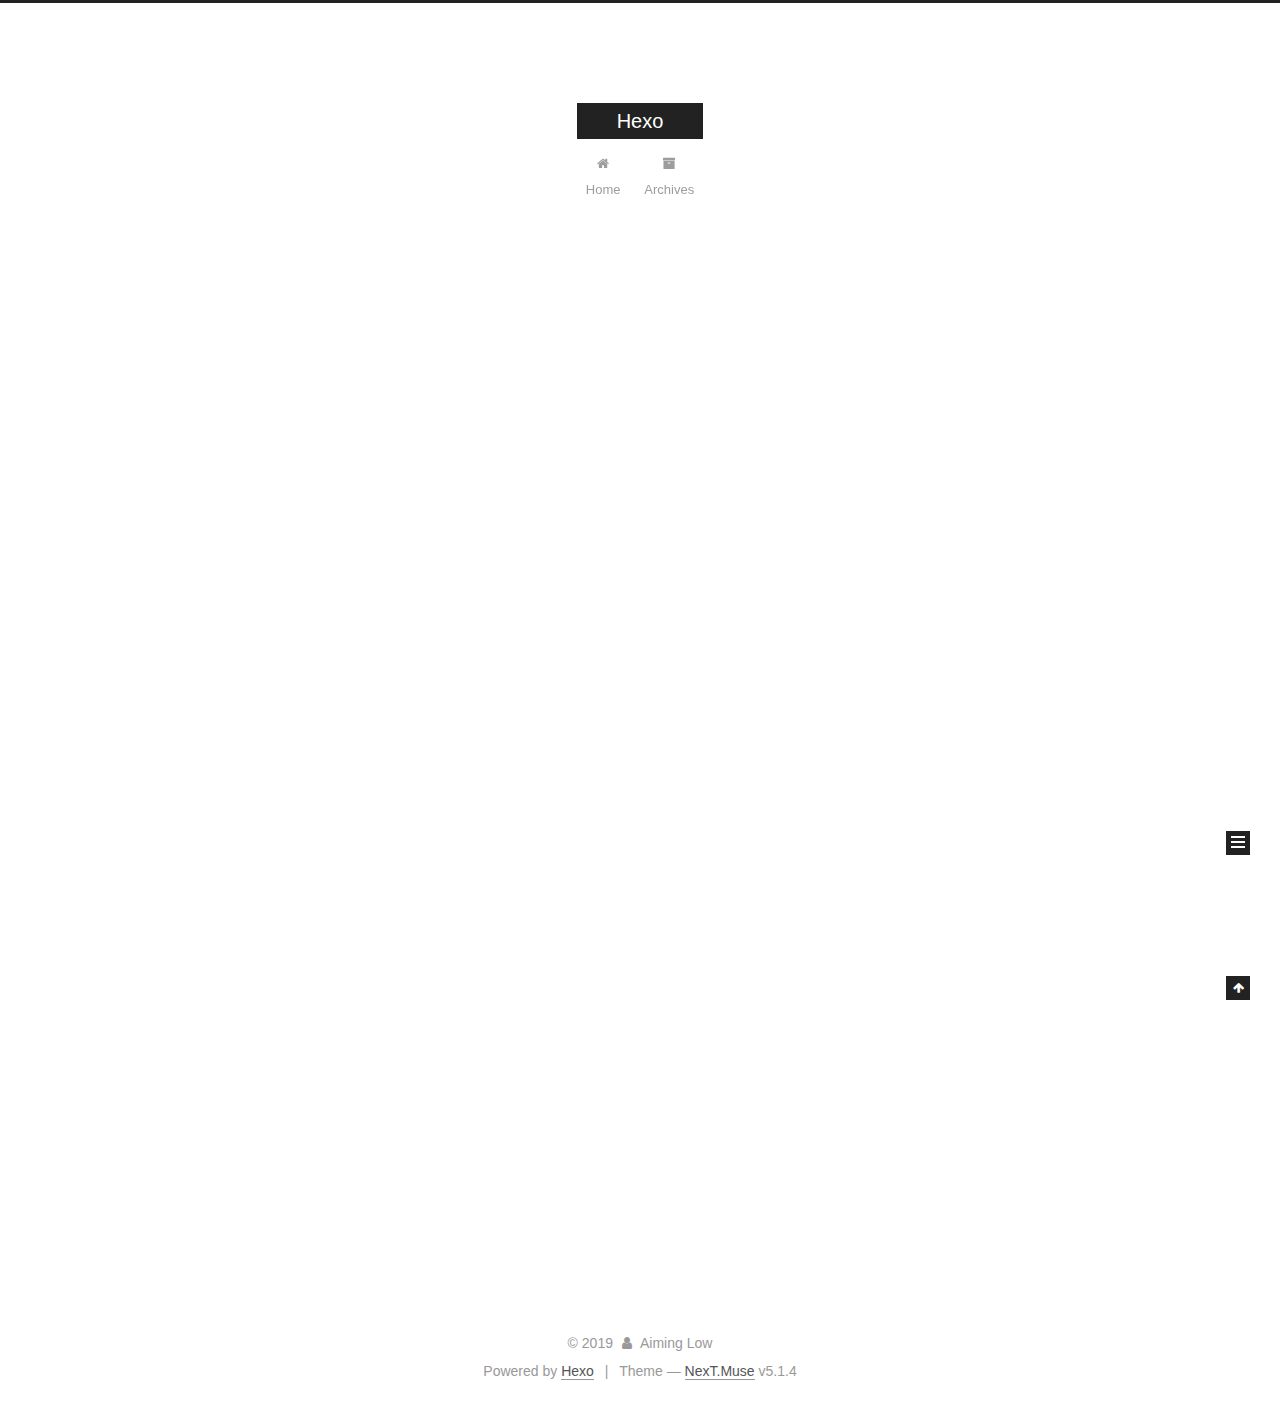
==== index.html @ c5f0e3ac "Site updated: 2019-03-07 23:03:16" ====
<!DOCTYPE html>



  


<html class="theme-next muse use-motion" lang>
<head><meta name="generator" content="Hexo 3.8.0">
  <meta charset="UTF-8">
<meta http-equiv="X-UA-Compatible" content="IE=edge">
<meta name="viewport" content="width=device-width, initial-scale=1, maximum-scale=1">
<meta name="theme-color" content="#222">









<meta http-equiv="Cache-Control" content="no-transform">
<meta http-equiv="Cache-Control" content="no-siteapp">
















  
  
  <link href="/lib/fancybox/source/jquery.fancybox.css?v=2.1.5" rel="stylesheet" type="text/css">







<link href="/lib/font-awesome/css/font-awesome.min.css?v=4.6.2" rel="stylesheet" type="text/css">

<link href="/css/main.css?v=5.1.4" rel="stylesheet" type="text/css">


  <link rel="apple-touch-icon" sizes="180x180" href="/images/apple-touch-icon-next.png?v=5.1.4">


  <link rel="icon" type="image/png" sizes="32x32" href="/images/favicon-32x32-next.png?v=5.1.4">


  <link rel="icon" type="image/png" sizes="16x16" href="/images/favicon-16x16-next.png?v=5.1.4">


  <link rel="mask-icon" href="/images/logo.svg?v=5.1.4" color="#222">





  <meta name="keywords" content="Hexo, NexT">










<meta property="og:type" content="website">
<meta property="og:title" content="Hexo">
<meta property="og:url" content="http://yoursite.com/index.html">
<meta property="og:site_name" content="Hexo">
<meta property="og:locale" content="default">
<meta name="twitter:card" content="summary">
<meta name="twitter:title" content="Hexo">



<script type="text/javascript" id="hexo.configurations">
  var NexT = window.NexT || {};
  var CONFIG = {
    root: '/',
    scheme: 'Muse',
    version: '5.1.4',
    sidebar: {"position":"left","display":"post","offset":12,"b2t":false,"scrollpercent":false,"onmobile":false},
    fancybox: true,
    tabs: true,
    motion: {"enable":true,"async":false,"transition":{"post_block":"fadeIn","post_header":"slideDownIn","post_body":"slideDownIn","coll_header":"slideLeftIn","sidebar":"slideUpIn"}},
    duoshuo: {
      userId: '0',
      author: 'Author'
    },
    algolia: {
      applicationID: '',
      apiKey: '',
      indexName: '',
      hits: {"per_page":10},
      labels: {"input_placeholder":"Search for Posts","hits_empty":"We didn't find any results for the search: ${query}","hits_stats":"${hits} results found in ${time} ms"}
    }
  };
</script>



  <link rel="canonical" href="http://yoursite.com/">





  <title>Hexo</title>
  








</head>

<body itemscope itemtype="http://schema.org/WebPage" lang="default">

  
  
    
  

  <div class="container sidebar-position-left 
  page-home">
    <div class="headband"></div>

    <header id="header" class="header" itemscope itemtype="http://schema.org/WPHeader">
      <div class="header-inner"><div class="site-brand-wrapper">
  <div class="site-meta ">
    

    <div class="custom-logo-site-title">
      <a href="/" class="brand" rel="start">
        <span class="logo-line-before"><i></i></span>
        <span class="site-title">Hexo</span>
        <span class="logo-line-after"><i></i></span>
      </a>
    </div>
      
        <p class="site-subtitle"></p>
      
  </div>

  <div class="site-nav-toggle">
    <button>
      <span class="btn-bar"></span>
      <span class="btn-bar"></span>
      <span class="btn-bar"></span>
    </button>
  </div>
</div>

<nav class="site-nav">
  

  
    <ul id="menu" class="menu">
      
        
        <li class="menu-item menu-item-home">
          <a href="/" rel="section">
            
              <i class="menu-item-icon fa fa-fw fa-home"></i> <br>
            
            Home
          </a>
        </li>
      
        
        <li class="menu-item menu-item-archives">
          <a href="/archives/" rel="section">
            
              <i class="menu-item-icon fa fa-fw fa-archive"></i> <br>
            
            Archives
          </a>
        </li>
      

      
    </ul>
  

  
</nav>



 </div>
    </header>

    <main id="main" class="main">
      <div class="main-inner">
        <div class="content-wrap">
          <div id="content" class="content">
            
  <section id="posts" class="posts-expand">
    
      

  

  
  
  

  <article class="post post-type-normal" itemscope itemtype="http://schema.org/Article">
  
  
  
  <div class="post-block">
    <link itemprop="mainEntityOfPage" href="http://yoursite.com/2019/03/07/hello-world/">

    <span hidden itemprop="author" itemscope itemtype="http://schema.org/Person">
      <meta itemprop="name" content="Aiming Low">
      <meta itemprop="description" content>
      <meta itemprop="image" content="/images/avatar.gif">
    </span>

    <span hidden itemprop="publisher" itemscope itemtype="http://schema.org/Organization">
      <meta itemprop="name" content="Hexo">
    </span>

    
      <header class="post-header">

        
        
          <h1 class="post-title" itemprop="name headline">
                
                <a class="post-title-link" href="/2019/03/07/hello-world/" itemprop="url">Hello World</a></h1>
        

        <div class="post-meta">
          <span class="post-time">
            
              <span class="post-meta-item-icon">
                <i class="fa fa-calendar-o"></i>
              </span>
              
                <span class="post-meta-item-text">Posted on</span>
              
              <time title="Post created" itemprop="dateCreated datePublished" datetime="2019-03-07T22:38:03+08:00">
                2019-03-07
              </time>
            

            

            
          </span>

          

          
            
          

          
          

          

          

          

        </div>
      </header>
    

    
    
    
    <div class="post-body" itemprop="articleBody">

      
      

      
        
          
            <p>Welcome to <a href="https://hexo.io/" target="_blank" rel="noopener">Hexo</a>! This is your very first post. Check <a href="https://hexo.io/docs/" target="_blank" rel="noopener">documentation</a> for more info. If you get any problems when using Hexo, you can find the answer in <a href="https://hexo.io/docs/troubleshooting.html" target="_blank" rel="noopener">troubleshooting</a> or you can ask me on <a href="https://github.com/hexojs/hexo/issues" target="_blank" rel="noopener">GitHub</a>.</p>
<h2 id="Quick-Start"><a href="#Quick-Start" class="headerlink" title="Quick Start"></a>Quick Start</h2><h3 id="Create-a-new-post"><a href="#Create-a-new-post" class="headerlink" title="Create a new post"></a>Create a new post</h3><figure class="highlight bash"><table><tr><td class="gutter"><pre><span class="line">1</span><br></pre></td><td class="code"><pre><span class="line">$ hexo new <span class="string">"My New Post"</span></span><br></pre></td></tr></table></figure>
<p>More info: <a href="https://hexo.io/docs/writing.html" target="_blank" rel="noopener">Writing</a></p>
<h3 id="Run-server"><a href="#Run-server" class="headerlink" title="Run server"></a>Run server</h3><figure class="highlight bash"><table><tr><td class="gutter"><pre><span class="line">1</span><br></pre></td><td class="code"><pre><span class="line">$ hexo server</span><br></pre></td></tr></table></figure>
<p>More info: <a href="https://hexo.io/docs/server.html" target="_blank" rel="noopener">Server</a></p>
<h3 id="Generate-static-files"><a href="#Generate-static-files" class="headerlink" title="Generate static files"></a>Generate static files</h3><figure class="highlight bash"><table><tr><td class="gutter"><pre><span class="line">1</span><br></pre></td><td class="code"><pre><span class="line">$ hexo generate</span><br></pre></td></tr></table></figure>
<p>More info: <a href="https://hexo.io/docs/generating.html" target="_blank" rel="noopener">Generating</a></p>
<h3 id="Deploy-to-remote-sites"><a href="#Deploy-to-remote-sites" class="headerlink" title="Deploy to remote sites"></a>Deploy to remote sites</h3><figure class="highlight bash"><table><tr><td class="gutter"><pre><span class="line">1</span><br></pre></td><td class="code"><pre><span class="line">$ hexo deploy</span><br></pre></td></tr></table></figure>
<p>More info: <a href="https://hexo.io/docs/deployment.html" target="_blank" rel="noopener">Deployment</a></p>

          
        
      
    </div>
    
    
    

    

    

    

    <footer class="post-footer">
      

      

      

      
      
        <div class="post-eof"></div>
      
    </footer>
  </div>
  
  
  
  </article>


    
  </section>

  


          </div>
          


          

        </div>
        
          
  
  <div class="sidebar-toggle">
    <div class="sidebar-toggle-line-wrap">
      <span class="sidebar-toggle-line sidebar-toggle-line-first"></span>
      <span class="sidebar-toggle-line sidebar-toggle-line-middle"></span>
      <span class="sidebar-toggle-line sidebar-toggle-line-last"></span>
    </div>
  </div>

  <aside id="sidebar" class="sidebar">
    
    <div class="sidebar-inner">

      

      

      <section class="site-overview-wrap sidebar-panel sidebar-panel-active">
        <div class="site-overview">
          <div class="site-author motion-element" itemprop="author" itemscope itemtype="http://schema.org/Person">
            
              <p class="site-author-name" itemprop="name">Aiming Low</p>
              <p class="site-description motion-element" itemprop="description"></p>
          </div>

          <nav class="site-state motion-element">

            
              <div class="site-state-item site-state-posts">
              
                <a href="/archives/">
              
                  <span class="site-state-item-count">1</span>
                  <span class="site-state-item-name">posts</span>
                </a>
              </div>
            

            

            

          </nav>

          

          

          
          

          
          

          

        </div>
      </section>

      

      

    </div>
  </aside>


        
      </div>
    </main>

    <footer id="footer" class="footer">
      <div class="footer-inner">
        <div class="copyright">&copy; <span itemprop="copyrightYear">2019</span>
  <span class="with-love">
    <i class="fa fa-user"></i>
  </span>
  <span class="author" itemprop="copyrightHolder">Aiming Low</span>

  
</div>


  <div class="powered-by">Powered by <a class="theme-link" target="_blank" href="https://hexo.io">Hexo</a></div>



  <span class="post-meta-divider">|</span>



  <div class="theme-info">Theme &mdash; <a class="theme-link" target="_blank" href="https://github.com/iissnan/hexo-theme-next">NexT.Muse</a> v5.1.4</div>




        







        
      </div>
    </footer>

    
      <div class="back-to-top">
        <i class="fa fa-arrow-up"></i>
        
      </div>
    

    

  </div>

  

<script type="text/javascript">
  if (Object.prototype.toString.call(window.Promise) !== '[object Function]') {
    window.Promise = null;
  }
</script>









  












  
  
    <script type="text/javascript" src="/lib/jquery/index.js?v=2.1.3"></script>
  

  
  
    <script type="text/javascript" src="/lib/fastclick/lib/fastclick.min.js?v=1.0.6"></script>
  

  
  
    <script type="text/javascript" src="/lib/jquery_lazyload/jquery.lazyload.js?v=1.9.7"></script>
  

  
  
    <script type="text/javascript" src="/lib/velocity/velocity.min.js?v=1.2.1"></script>
  

  
  
    <script type="text/javascript" src="/lib/velocity/velocity.ui.min.js?v=1.2.1"></script>
  

  
  
    <script type="text/javascript" src="/lib/fancybox/source/jquery.fancybox.pack.js?v=2.1.5"></script>
  


  


  <script type="text/javascript" src="/js/src/utils.js?v=5.1.4"></script>

  <script type="text/javascript" src="/js/src/motion.js?v=5.1.4"></script>



  
  

  

  


  <script type="text/javascript" src="/js/src/bootstrap.js?v=5.1.4"></script>



  


  




	





  





  












  





  

  

  

  
  

  

  

  

</body>
</html>
---- css/main.css ----
/* normalize.css v3.0.2 | MIT License | git.io/normalize */
html {
  font-family: sans-serif; /* 1 */
  -ms-text-size-adjust: 100%; /* 2 */
  -webkit-text-size-adjust: 100%; /* 2 */
}
body {
  margin: 0;
}
article,
aside,
details,
figcaption,
figure,
footer,
header,
hgroup,
main,
menu,
nav,
section,
summary {
  display: block;
}
audio,
canvas,
progress,
video {
  display: inline-block; /* 1 */
  vertical-align: baseline; /* 2 */
}
audio:not([controls]) {
  display: none;
  height: 0;
}
[hidden],
template {
  display: none;
}
a {
  background-color: transparent;
}
a:active,
a:hover {
  outline: 0;
}
abbr[title] {
  border-bottom: 1px dotted;
}
b,
strong {
  font-weight: bold;
}
dfn {
  font-style: italic;
}
h1 {
  font-size: 2em;
  margin: 0.67em 0;
}
mark {
  background: #ff0;
  color: #000;
}
small {
  font-size: 80%;
}
sub,
sup {
  font-size: 75%;
  line-height: 0;
  position: relative;
  vertical-align: baseline;
}
sup {
  top: -0.5em;
}
sub {
  bottom: -0.25em;
}
img {
  border: 0;
}
svg:not(:root) {
  overflow: hidden;
}
figure {
  margin: 1em 40px;
}
hr {
  -moz-box-sizing: content-box;
  box-sizing: content-box;
  height: 0;
}
pre {
  overflow: auto;
}
code,
kbd,
pre,
samp {
  font-family: monospace, monospace;
  font-size: 1em;
}
button,
input,
optgroup,
select,
textarea {
  color: inherit; /* 1 */
  font: inherit; /* 2 */
  margin: 0; /* 3 */
}
button {
  overflow: visible;
}
button,
select {
  text-transform: none;
}
button,
html input[type="button"],
input[type="reset"],
input[type="submit"] {
  -webkit-appearance: button; /* 2 */
  cursor: pointer; /* 3 */
}
button[disabled],
html input[disabled] {
  cursor: default;
}
button::-moz-focus-inner,
input::-moz-focus-inner {
  border: 0;
  padding: 0;
}
input {
  line-height: normal;
}
input[type="checkbox"],
input[type="radio"] {
  box-sizing: border-box; /* 1 */
  padding: 0; /* 2 */
}
input[type="number"]::-webkit-inner-spin-button,
input[type="number"]::-webkit-outer-spin-button {
  height: auto;
}
input[type="search"] {
  -webkit-appearance: textfield; /* 1 */
  -moz-box-sizing: content-box;
  -webkit-box-sizing: content-box; /* 2 */
  box-sizing: content-box;
}
input[type="search"]::-webkit-search-cancel-button,
input[type="search"]::-webkit-search-decoration {
  -webkit-appearance: none;
}
fieldset {
  border: 1px solid #c0c0c0;
  margin: 0 2px;
  padding: 0.35em 0.625em 0.75em;
}
legend {
  border: 0; /* 1 */
  padding: 0; /* 2 */
}
textarea {
  overflow: auto;
}
optgroup {
  font-weight: bold;
}
table {
  border-collapse: collapse;
  border-spacing: 0;
}
td,
th {
  padding: 0;
}
::selection {
  background: #262a30;
  color: #fff;
}
body {
  position: relative;
  font-family: 'Lato', "PingFang SC", "Microsoft YaHei", sans-serif;
  font-size: 14px;
  line-height: 2;
  color: #555;
  background: #fff;
}
@media (max-width: 767px) {
  body {
    padding-right: 0 !important;
  }
}
@media (min-width: 768px) and (max-width: 991px) {
  body {
    padding-right: 0 !important;
  }
}
@media (min-width: 1600px) {
  body {
    font-size: 16px;
  }
}
h1,
h2,
h3,
h4,
h5,
h6 {
  margin: 0;
  padding: 0;
  font-weight: bold;
  line-height: 1.5;
  font-family: 'Lato', "PingFang SC", "Microsoft YaHei", sans-serif;
}
h2,
h3,
h4,
h5,
h6 {
  margin: 20px 0 15px;
}
h1 {
  font-size: 22px;
}
@media (max-width: 767px) {
  h1 {
    font-size: 18px;
  }
}
h2 {
  font-size: 20px;
}
@media (max-width: 767px) {
  h2 {
    font-size: 16px;
  }
}
h3 {
  font-size: 18px;
}
@media (max-width: 767px) {
  h3 {
    font-size: 14px;
  }
}
h4 {
  font-size: 16px;
}
@media (max-width: 767px) {
  h4 {
    font-size: 12px;
  }
}
h5 {
  font-size: 14px;
}
@media (max-width: 767px) {
  h5 {
    font-size: 10px;
  }
}
h6 {
  font-size: 12px;
}
@media (max-width: 767px) {
  h6 {
    font-size: 8px;
  }
}
p {
  margin: 0 0 20px 0;
}
a {
  color: #555;
  text-decoration: none;
  outline: none;
  border-bottom: 1px solid #999;
  word-wrap: break-word;
}
a:hover {
  color: #222;
  border-bottom-color: #222;
}
blockquote {
  margin: 0;
  padding: 0;
}
img {
  display: block;
  margin: auto;
  max-width: 100%;
  height: auto;
}
hr {
  margin: 40px 0;
  height: 3px;
  border: none;
  background-color: #ddd;
  background-image: repeating-linear-gradient(-45deg, #fff, #fff 4px, transparent 4px, transparent 8px);
}
blockquote {
  padding: 0 15px;
  color: #666;
  border-left: 4px solid #ddd;
}
blockquote cite::before {
  content: "-";
  padding: 0 5px;
}
dt {
  font-weight: 700;
}
dd {
  margin: 0;
  padding: 0;
}
kbd {
  border: 1px solid #ccc;
  border-radius: 0.2em;
  box-shadow: 0.1em 0.1em 0.2em rgba(0,0,0,0.1);
  background-color: #f9f9f9;
  font-family: inherit;
  background-image: -webkit-linear-gradient(top, #eee, #fff, #eee);
  padding: 0.1em 0.3em;
  white-space: nowrap;
}
.text-left {
  text-align: left;
}
.text-center {
  text-align: center;
}
.text-right {
  text-align: right;
}
.text-justify {
  text-align: justify;
}
.text-nowrap {
  white-space: nowrap;
}
.text-lowercase {
  text-transform: lowercase;
}
.text-uppercase {
  text-transform: uppercase;
}
.text-capitalize {
  text-transform: capitalize;
}
.center-block {
  display: block;
  margin-left: auto;
  margin-right: auto;
}
.clearfix:before,
.clearfix:after {
  content: " ";
  display: table;
}
.clearfix:after {
  clear: both;
}
.pullquote {
  width: 45%;
}
.pullquote.left {
  float: left;
  margin-left: 5px;
  margin-right: 10px;
}
.pullquote.right {
  float: right;
  margin-left: 10px;
  margin-right: 5px;
}
.affix.affix.affix {
  position: fixed;
}
.translation {
  margin-top: -20px;
  font-size: 14px;
  color: #999;
}
.scrollbar-measure {
  width: 100px;
  height: 100px;
  overflow: scroll;
  position: absolute;
  top: -9999px;
}
.use-motion .motion-element {
  opacity: 0;
}
table {
  margin: 20px 0;
  width: 100%;
  border-collapse: collapse;
  border-spacing: 0;
  border: 1px solid #ddd;
  font-size: 14px;
  table-layout: fixed;
  word-wrap: break-all;
}
table>tbody>tr:nth-of-type(odd) {
  background-color: #f9f9f9;
}
table>tbody>tr:hover {
  background-color: #f5f5f5;
}
caption,
th,
td {
  padding: 8px;
  text-align: left;
  vertical-align: middle;
  font-weight: normal;
}
th,
td {
  border-bottom: 3px solid #ddd;
  border-right: 1px solid #eee;
}
th {
  padding-bottom: 10px;
  font-weight: 700;
}
td {
  border-bottom-width: 1px;
}
html,
body {
  height: 100%;
}
.container {
  position: relative;
  min-height: 100%;
}
.header-inner {
  margin: 0 auto;
  padding: 100px 0 70px;
  width: 700px;
}
@media (min-width: 1600px) {
  .container .header-inner {
    width: 900px;
  }
}
.main {
  padding-bottom: 150px;
}
.main-inner {
  margin: 0 auto;
  width: 700px;
}
@media (min-width: 1600px) {
  .container .main-inner {
    width: 900px;
  }
}
.footer {
  position: absolute;
  left: 0;
  bottom: 0;
  width: 100%;
  min-height: 50px;
}
.footer-inner {
  box-sizing: border-box;
  margin: 20px auto;
  width: 700px;
}
@media (min-width: 1600px) {
  .container .footer-inner {
    width: 900px;
  }
}
pre,
.highlight {
  overflow: auto;
  margin: 20px 0;
  padding: 0;
  font-size: 13px;
  color: #4d4d4c;
  background: #f7f7f7;
  line-height: 1.6;
}
pre,
code {
  font-family: consolas, Menlo, "PingFang SC", "Microsoft YaHei", monospace;
}
code {
  padding: 2px 4px;
  word-wrap: break-word;
  color: #555;
  background: #eee;
  border-radius: 3px;
  font-size: 13px;
}
pre {
  padding: 10px;
}
pre code {
  padding: 0;
  color: #4d4d4c;
  background: none;
  text-shadow: none;
}
.highlight {
  border-radius: 1px;
}
.highlight pre {
  border: none;
  margin: 0;
  padding: 10px 0;
}
.highlight table {
  margin: 0;
  width: auto;
  border: none;
}
.highlight td {
  border: none;
  padding: 0;
}
.highlight figcaption {
  font-size: 1em;
  color: #4d4d4c;
  line-height: 1em;
  margin-bottom: 1em;
}
.highlight figcaption:before,
.highlight figcaption:after {
  content: " ";
  display: table;
}
.highlight figcaption:after {
  clear: both;
}
.highlight figcaption a {
  float: right;
  color: #4d4d4c;
}
.highlight figcaption a:hover {
  border-bottom-color: #4d4d4c;
}
.highlight .gutter pre {
  padding-left: 10px;
  padding-right: 10px;
  color: #869194;
  text-align: right;
  background-color: #eff2f3;
}
.highlight .code pre {
  width: 100%;
  padding-left: 10px;
  padding-right: 10px;
  background-color: #f7f7f7;
}
.highlight .line {
  height: 20px;
}
.gutter {
  -webkit-user-select: none;
  -moz-user-select: none;
  -ms-user-select: none;
  user-select: none;
}
.gist table {
  width: auto;
}
.gist table td {
  border: none;
}
pre .deletion {
  background: #fdd;
}
pre .addition {
  background: #dfd;
}
pre .meta {
  color: #8959a8;
}
pre .comment {
  color: #8e908c;
}
pre .variable,
pre .attribute,
pre .tag,
pre .regexp,
pre .ruby .constant,
pre .xml .tag .title,
pre .xml .pi,
pre .xml .doctype,
pre .html .doctype,
pre .css .id,
pre .css .class,
pre .css .pseudo {
  color: #c82829;
}
pre .number,
pre .preprocessor,
pre .built_in,
pre .literal,
pre .params,
pre .constant,
pre .command {
  color: #f5871f;
}
pre .ruby .class .title,
pre .css .rules .attribute,
pre .string,
pre .value,
pre .inheritance,
pre .header,
pre .ruby .symbol,
pre .xml .cdata,
pre .special,
pre .number,
pre .formula {
  color: #718c00;
}
pre .title,
pre .css .hexcolor {
  color: #3e999f;
}
pre .function,
pre .python .decorator,
pre .python .title,
pre .ruby .function .title,
pre .ruby .title .keyword,
pre .perl .sub,
pre .javascript .title,
pre .coffeescript .title {
  color: #4271ae;
}
pre .keyword,
pre .javascript .function {
  color: #8959a8;
}
.full-image.full-image.full-image.full-image {
  border: none;
  max-width: 100%;
  width: auto;
  margin: 20px auto 25px;
}
@media (min-width: 992px) {
  .full-image.full-image.full-image.full-image {
    max-width: none;
    width: 110%;
    margin: 25px -5%;
  }
}
.blockquote-center,
.page-home .post-type-quote blockquote,
.page-post-detail .post-type-quote blockquote {
  position: relative;
  margin: 40px 0;
  padding: 0;
  border-left: none;
  text-align: center;
}
.blockquote-center::before,
.page-home .post-type-quote blockquote::before,
.page-post-detail .post-type-quote blockquote::before,
.blockquote-center::after,
.page-home .post-type-quote blockquote::after,
.page-post-detail .post-type-quote blockquote::after {
  position: absolute;
  content: ' ';
  display: block;
  width: 100%;
  height: 24px;
  opacity: 0.2;
  background-repeat: no-repeat;
  background-position: 0 -6px;
  background-size: 22px 22px;
}
.blockquote-center::before,
.page-home .post-type-quote blockquote::before,
.page-post-detail .post-type-quote blockquote::before {
  top: -20px;
  background-image: url("../images/quote-l.svg");
  border-top: 1px solid #ccc;
}
.blockquote-center::after,
.page-home .post-type-quote blockquote::after,
.page-post-detail .post-type-quote blockquote::after {
  bottom: -20px;
  background-image: url("../images/quote-r.svg");
  border-bottom: 1px solid #ccc;
  background-position: 100% 8px;
}
.blockquote-center p,
.page-home .post-type-quote blockquote p,
.page-post-detail .post-type-quote blockquote p,
.blockquote-center div,
.page-home .post-type-quote blockquote div,
.page-post-detail .post-type-quote blockquote div {
  text-align: center;
}
.post .post-body .group-picture img {
  box-sizing: border-box;
  padding: 0 3px;
  border: none;
}
.post .group-picture-row {
  overflow: hidden;
  margin-top: 6px;
}
.post .group-picture-row:first-child {
  margin-top: 0;
}
.post .group-picture-column {
  float: left;
}
.page-post-detail .post-body .group-picture-column {
  float: none;
  margin-top: 10px;
  width: auto !important;
}
.page-post-detail .post-body .group-picture-column img {
  margin: 0 auto;
}
.page-archive .group-picture-container {
  overflow: hidden;
}
.page-archive .group-picture-row {
  float: left;
}
.page-archive .group-picture-row:first-child {
  margin-top: 6px;
}
.page-archive .group-picture-column {
  max-width: 150px;
  max-height: 150px;
}
.post-body .note {
  position: relative;
  padding: 15px;
  margin-bottom: 20px;
  border: 1px solid #eee;
  border-left-width: 5px;
  border-radius: 3px;
}
.post-body .note h2,
.post-body .note h3,
.post-body .note h4,
.post-body .note h5,
.post-body .note h6 {
  margin-top: 0;
  margin-bottom: 0;
  border-bottom: initial;
  padding-top: 0 !important;
}
.post-body .note p:first-child,
.post-body .note ul:first-child,
.post-body .note ol:first-child,
.post-body .note table:first-child,
.post-body .note pre:first-child,
.post-body .note blockquote:first-child {
  margin-top: 0;
}
.post-body .note p:last-child,
.post-body .note ul:last-child,
.post-body .note ol:last-child,
.post-body .note table:last-child,
.post-body .note pre:last-child,
.post-body .note blockquote:last-child {
  margin-bottom: 0;
}
.post-body .note.default {
  border-left-color: #777;
}
.post-body .note.default h2,
.post-body .note.default h3,
.post-body .note.default h4,
.post-body .note.default h5,
.post-body .note.default h6 {
  color: #777;
}
.post-body .note.primary {
  border-left-color: #6f42c1;
}
.post-body .note.primary h2,
.post-body .note.primary h3,
.post-body .note.primary h4,
.post-body .note.primary h5,
.post-body .note.primary h6 {
  color: #6f42c1;
}
.post-body .note.info {
  border-left-color: #428bca;
}
.post-body .note.info h2,
.post-body .note.info h3,
.post-body .note.info h4,
.post-body .note.info h5,
.post-body .note.info h6 {
  color: #428bca;
}
.post-body .note.success {
  border-left-color: #5cb85c;
}
.post-body .note.success h2,
.post-body .note.success h3,
.post-body .note.success h4,
.post-body .note.success h5,
.post-body .note.success h6 {
  color: #5cb85c;
}
.post-body .note.warning {
  border-left-color: #f0ad4e;
}
.post-body .note.warning h2,
.post-body .note.warning h3,
.post-body .note.warning h4,
.post-body .note.warning h5,
.post-body .note.warning h6 {
  color: #f0ad4e;
}
.post-body .note.danger {
  border-left-color: #d9534f;
}
.post-body .note.danger h2,
.post-body .note.danger h3,
.post-body .note.danger h4,
.post-body .note.danger h5,
.post-body .note.danger h6 {
  color: #d9534f;
}
.post-body .label {
  display: inline;
  padding: 0 2px;
  white-space: nowrap;
}
.post-body .label.default {
  background-color: #f0f0f0;
}
.post-body .label.primary {
  background-color: #efe6f7;
}
.post-body .label.info {
  background-color: #e5f2f8;
}
.post-body .label.success {
  background-color: #e7f4e9;
}
.post-body .label.warning {
  background-color: #fcf6e1;
}
.post-body .label.danger {
  background-color: #fae8eb;
}
.post-body .tabs {
  position: relative;
  display: block;
  margin-bottom: 20px;
  padding-top: 10px;
}
.post-body .tabs ul.nav-tabs {
  margin: 0;
  padding: 0;
  display: flex;
  margin-bottom: -1px;
}
@media (max-width: 413px) {
  .post-body .tabs ul.nav-tabs {
    display: block;
    margin-bottom: 5px;
  }
}
.post-body .tabs ul.nav-tabs li.tab {
  list-style-type: none !important;
  margin: 0 0.25em 0 0;
  border-top: 3px solid transparent;
  border-left: 1px solid transparent;
  border-right: 1px solid transparent;
}
@media (max-width: 413px) {
  .post-body .tabs ul.nav-tabs li.tab {
    margin: initial;
    border-top: 1px solid transparent;
    border-left: 3px solid transparent;
    border-right: 1px solid transparent;
    border-bottom: 1px solid transparent;
  }
}
.post-body .tabs ul.nav-tabs li.tab a {
  outline: 0;
  border-bottom: initial;
  display: block;
  line-height: 1.8em;
  padding: 0.25em 0.75em;
  transition-duration: 0.2s;
  transition-timing-function: ease-out;
  transition-delay: 0s;
}
.post-body .tabs ul.nav-tabs li.tab a i {
  width: 1.285714285714286em;
}
.post-body .tabs ul.nav-tabs li.tab.active {
  border-top: 3px solid #fc6423;
  border-left: 1px solid #ddd;
  border-right: 1px solid #ddd;
  background-color: #fff;
}
@media (max-width: 413px) {
  .post-body .tabs ul.nav-tabs li.tab.active {
    border-top: 1px solid #ddd;
    border-left: 3px solid #fc6423;
    border-right: 1px solid #ddd;
    border-bottom: 1px solid #ddd;
  }
}
.post-body .tabs ul.nav-tabs li.tab.active a {
  cursor: default;
  color: #555;
}
.post-body .tabs .tab-content {
  background-color: #fff;
}
.post-body .tabs .tab-content .tab-pane {
  border: 1px solid #ddd;
  padding: 20px 20px 0 20px;
}
.post-body .tabs .tab-content .tab-pane:not(.active) {
  display: none !important;
}
.post-body .tabs .tab-content .tab-pane.active {
  display: block !important;
}
.btn {
  display: inline-block;
  padding: 0 20px;
  font-size: 14px;
  color: #fff;
  background: #222;
  border: 2px solid #222;
  text-decoration: none;
  border-radius: 0;
  transition-property: background-color;
  transition-duration: 0.2s;
  transition-timing-function: ease-in-out;
  transition-delay: 0s;
  line-height: 2;
}
.btn:hover {
  border-color: #222;
  color: #222;
  background: #fff;
}
.btn +.btn {
  margin: 0 0 8px 8px;
}
.btn .fa-fw {
  width: 1.285714285714286em;
  text-align: left;
}
.btn-bar {
  display: block;
  width: 22px;
  height: 2px;
  background: #555;
  border-radius: 1px;
}
.btn-bar+.btn-bar {
  margin-top: 4px;
}
.pagination {
  margin: 120px 0 40px;
  text-align: center;
  border-top: 1px solid #eee;
}
.page-number-basic,
.pagination .prev,
.pagination .next,
.pagination .page-number,
.pagination .space {
  display: inline-block;
  position: relative;
  top: -1px;
  margin: 0 10px;
  padding: 0 11px;
}
@media (max-width: 767px) {
  .page-number-basic,
  .pagination .prev,
  .pagination .next,
  .pagination .page-number,
  .pagination .space {
    margin: 0 5px;
  }
}
.pagination .prev,
.pagination .next,
.pagination .page-number {
  border-bottom: 0;
  border-top: 1px solid #eee;
  transition-property: border-color;
  transition-duration: 0.2s;
  transition-timing-function: ease-in-out;
  transition-delay: 0s;
}
.pagination .prev:hover,
.pagination .next:hover,
.pagination .page-number:hover {
  border-top-color: #222;
}
.pagination .space {
  padding: 0;
  margin: 0;
}
.pagination .prev {
  margin-left: 0;
}
.pagination .next {
  margin-right: 0;
}
.pagination .page-number.current {
  color: #fff;
  background: #ccc;
  border-top-color: #ccc;
}
@media (max-width: 767px) {
  .pagination {
    border-top: none;
  }
  .pagination .prev,
  .pagination .next,
  .pagination .page-number {
    margin-bottom: 10px;
    border-top: 0;
    border-bottom: 1px solid #eee;
    padding: 0 10px;
  }
  .pagination .prev:hover,
  .pagination .next:hover,
  .pagination .page-number:hover {
    border-bottom-color: #222;
  }
}
.comments {
  margin: 60px 20px 0;
}
.tag-cloud {
  text-align: center;
}
.tag-cloud a {
  display: inline-block;
  margin: 10px;
}
.back-to-top {
  box-sizing: border-box;
  position: fixed;
  bottom: -100px;
  right: 30px;
  z-index: 1050;
  padding: 0 6px;
  width: 24px;
  background: #222;
  font-size: 12px;
  opacity: 1;
  color: #fff;
  cursor: pointer;
  text-align: center;
  -webkit-transform: translateZ(0);
  transition-property: bottom;
  transition-duration: 0.2s;
  transition-timing-function: ease-in-out;
  transition-delay: 0s;
}
@media (min-width: 768px) and (max-width: 991px) {
  .back-to-top {
    display: none !important;
  }
}
@media (max-width: 767px) {
  .back-to-top {
    display: none !important;
  }
}
.back-to-top.back-to-top-on {
  bottom: 19px;
}
.header {
  background: transparent;
}
.header-inner {
  position: relative;
}
.headband {
  height: 3px;
  background: #222;
}
.site-meta {
  margin: 0;
  text-align: center;
}
@media (max-width: 767px) {
  .site-meta {
    text-align: center;
  }
}
.brand {
  position: relative;
  display: inline-block;
  padding: 0 40px;
  color: #fff;
  background: #222;
  border-bottom: none;
}
.brand:hover {
  color: #fff;
}
.logo {
  display: inline-block;
  margin-right: 5px;
  line-height: 36px;
  vertical-align: top;
}
.site-title {
  display: inline-block;
  vertical-align: top;
  line-height: 36px;
  font-size: 20px;
  font-weight: normal;
  font-family: 'Lato', "PingFang SC", "Microsoft YaHei", sans-serif;
}
.site-subtitle {
  margin-top: 10px;
  font-size: 13px;
  color: #999;
}
.use-motion .brand {
  opacity: 0;
}
.use-motion .logo,
.use-motion .site-title,
.use-motion .site-subtitle {
  opacity: 0;
  position: relative;
  top: -10px;
}
.site-nav-toggle {
  display: none;
  position: absolute;
  top: 10px;
  left: 10px;
}
@media (max-width: 767px) {
  .site-nav-toggle {
    display: block;
  }
}
.site-nav-toggle button {
  margin-top: 2px;
  padding: 9px 10px;
  background: transparent;
  border: none;
}
@media (max-width: 767px) {
  .site-nav {
    display: none;
    margin: 0 -10px;
    padding: 0 10px;
    clear: both;
    border-top: 1px solid #ddd;
  }
}
@media (min-width: 768px) and (max-width: 991px) {
  .site-nav {
    display: block !important;
  }
}
@media (min-width: 992px) {
  .site-nav {
    display: block !important;
  }
}
.menu {
  margin-top: 20px;
  padding-left: 0;
  text-align: center;
}
.menu .menu-item {
  display: inline-block;
  margin: 0 10px;
  list-style: none;
}
@media screen and (max-width: 767px) {
  .menu .menu-item {
    margin-top: 10px;
  }
}
.menu .menu-item a {
  display: block;
  font-size: 13px;
  line-height: inherit;
  border-bottom: 1px solid transparent;
  transition-property: border-color;
  transition-duration: 0.2s;
  transition-timing-function: ease-in-out;
  transition-delay: 0s;
}
.menu .menu-item a:hover {
  border-bottom-color: #222;
}
.menu .menu-item .fa {
  margin-right: 5px;
}
.use-motion .menu-item {
  opacity: 0;
}
.post-body {
  font-family: 'Lato', "PingFang SC", "Microsoft YaHei", sans-serif;
}
@media (max-width: 767px) {
  .post-body {
    word-break: break-word;
  }
}
.post-body .fancybox img {
  display: block !important;
  margin: 0 auto;
  cursor: pointer;
  cursor: zoom-in;
  cursor: -webkit-zoom-in;
}
.post-body .image-caption,
.post-body .figure .caption {
  margin: -20px auto 15px;
  text-align: center;
  font-size: 14px;
  color: #999;
  font-weight: bold;
  line-height: 1;
}
.post-sticky-flag {
  display: inline-block;
  font-size: 16px;
  -ms-transform: rotate(30deg);
  -webkit-transform: rotate(30deg);
  -moz-transform: rotate(30deg);
  -ms-transform: rotate(30deg);
  -o-transform: rotate(30deg);
  transform: rotate(30deg);
}
.use-motion .post-block,
.use-motion .pagination,
.use-motion .comments {
  opacity: 0;
}
.use-motion .post-header {
  opacity: 0;
}
.use-motion .post-body {
  opacity: 0;
}
.use-motion .collection-title {
  opacity: 0;
}
.posts-expand {
  padding-top: 40px;
}
@media (max-width: 767px) {
  .posts-expand {
    margin: 0 20px;
  }
  .post-body pre .gutter pre {
    padding-right: 10px;
  }
  .post-body .highlight {
    margin-left: 0px;
    margin-right: 0px;
    padding: 0;
  }
  .post-body .highlight .gutter pre {
    padding-right: 10px;
  }
}
@media (min-width: 992px) {
  .posts-expand .post-body {
    text-align: justify;
  }
}
.posts-expand .post-body h2,
.posts-expand .post-body h3,
.posts-expand .post-body h4,
.posts-expand .post-body h5,
.posts-expand .post-body h6 {
  padding-top: 10px;
}
.posts-expand .post-body h2 .header-anchor,
.posts-expand .post-body h3 .header-anchor,
.posts-expand .post-body h4 .header-anchor,
.posts-expand .post-body h5 .header-anchor,
.posts-expand .post-body h6 .header-anchor {
  float: right;
  margin-left: 10px;
  color: #ccc;
  border-bottom-style: none;
  visibility: hidden;
}
.posts-expand .post-body h2 .header-anchor:hover,
.posts-expand .post-body h3 .header-anchor:hover,
.posts-expand .post-body h4 .header-anchor:hover,
.posts-expand .post-body h5 .header-anchor:hover,
.posts-expand .post-body h6 .header-anchor:hover {
  color: inherit;
}
.posts-expand .post-body h2:hover .header-anchor,
.posts-expand .post-body h3:hover .header-anchor,
.posts-expand .post-body h4:hover .header-anchor,
.posts-expand .post-body h5:hover .header-anchor,
.posts-expand .post-body h6:hover .header-anchor {
  visibility: visible;
}
.posts-expand .post-body ul li {
  list-style: circle;
}
.posts-expand .post-body img {
  box-sizing: border-box;
  margin: auto;
  padding: 3px;
  border: 1px solid #ddd;
}
.posts-expand .post-body .fancybox img {
  margin: 0 auto 25px;
}
@media (max-width: 767px) {
  .posts-collapse {
    margin: 0 20px;
  }
  .posts-collapse .post-title,
  .posts-collapse .post-meta {
    display: block;
    width: auto;
    text-align: left;
  }
}
.posts-collapse {
  position: relative;
  z-index: 1010;
  margin-left: 55px;
}
.posts-collapse::after {
  content: " ";
  position: absolute;
  top: 20px;
  left: 0;
  margin-left: -2px;
  width: 4px;
  height: 100%;
  background: #f5f5f5;
  z-index: -1;
}
@media (max-width: 767px) {
  .posts-collapse {
    margin: 0 20px;
  }
}
.posts-collapse .collection-title {
  position: relative;
  margin: 60px 0;
}
.posts-collapse .collection-title h1,
.posts-collapse .collection-title h2 {
  margin-left: 20px;
}
.posts-collapse .collection-title small {
  color: #bbb;
  margin-left: 5px;
}
.posts-collapse .collection-title::before {
  content: " ";
  position: absolute;
  left: 0;
  top: 50%;
  margin-left: -4px;
  margin-top: -4px;
  width: 8px;
  height: 8px;
  background: #bbb;
  border-radius: 50%;
}
.posts-collapse .post {
  margin: 30px 0;
}
.posts-collapse .post-header {
  position: relative;
  transition-duration: 0.2s;
  transition-timing-function: ease-in-out;
  transition-delay: 0s;
  transition-property: border;
  border-bottom: 1px dashed #ccc;
}
.posts-collapse .post-header::before {
  content: " ";
  position: absolute;
  left: 0;
  top: 12px;
  width: 6px;
  height: 6px;
  margin-left: -4px;
  background: #bbb;
  border-radius: 50%;
  border: 1px solid #fff;
  transition-duration: 0.2s;
  transition-timing-function: ease-in-out;
  transition-delay: 0s;
  transition-property: background;
}
.posts-collapse .post-header:hover {
  border-bottom-color: #666;
}
.posts-collapse .post-header:hover::before {
  background: #222;
}
.posts-collapse .post-meta {
  position: absolute;
  font-size: 12px;
  left: 20px;
  top: 5px;
}
.posts-collapse .post-comments-count {
  display: none;
}
.posts-collapse .post-title {
  margin-left: 60px;
  font-size: 16px;
  font-weight: normal;
  line-height: inherit;
}
.posts-collapse .post-title::after {
  margin-left: 3px;
  opacity: 0.6;
}
.posts-collapse .post-title a {
  color: #666;
  border-bottom: none;
}
.page-home .post-type-quote .post-header,
.page-post-detail .post-type-quote .post-header,
.page-home .post-type-quote .post-tags,
.page-post-detail .post-type-quote .post-tags {
  display: none;
}
.posts-expand .post-title {
  text-align: center;
  word-break: break-word;
  font-weight: 400;
}
.posts-expand .post-title-link {
  display: inline-block;
  position: relative;
  color: #555;
  border-bottom: none;
  line-height: 1.2;
  vertical-align: top;
}
.posts-expand .post-title-link::before {
  content: "";
  position: absolute;
  width: 100%;
  height: 2px;
  bottom: 0;
  left: 0;
  background-color: #000;
  visibility: hidden;
  -webkit-transform: scaleX(0);
  -moz-transform: scaleX(0);
  -ms-transform: scaleX(0);
  -o-transform: scaleX(0);
  transform: scaleX(0);
  transition-duration: 0.2s;
  transition-timing-function: ease-in-out;
  transition-delay: 0s;
}
.posts-expand .post-title-link:hover::before {
  visibility: visible;
  -webkit-transform: scaleX(1);
  -moz-transform: scaleX(1);
  -ms-transform: scaleX(1);
  -o-transform: scaleX(1);
  transform: scaleX(1);
}
.posts-expand .post-title-link .fa {
  font-size: 16px;
}
.posts-expand .post-meta {
  margin: 3px 0 60px 0;
  color: #999;
  font-family: 'Lato', "PingFang SC", "Microsoft YaHei", sans-serif;
  font-size: 12px;
  text-align: center;
}
.posts-expand .post-meta .post-category-list {
  display: inline-block;
  margin: 0;
  padding: 3px;
}
.posts-expand .post-meta .post-category-list-link {
  color: #999;
}
.posts-expand .post-meta .post-description {
  font-size: 14px;
  margin-top: 2px;
}
.post-meta-divider {
  margin: 0 0.5em;
}
.post-meta-item-icon {
  margin-right: 3px;
}
@media (min-width: 768px) and (max-width: 991px) {
  .post-meta-item-icon {
    display: inline-block;
  }
}
@media (max-width: 767px) {
  .post-meta-item-icon {
    display: inline-block;
  }
}
@media (min-width: 768px) and (max-width: 991px) {
  .post-meta-item-text {
    display: none;
  }
}
@media (max-width: 767px) {
  .post-meta-item-text {
    display: none;
  }
}
@media (max-width: 767px) {
  .posts-expand .post-comments-count {
    display: none;
  }
}
.post-button {
  margin-top: 40px;
}
.posts-expand .post-tags {
  margin-top: 40px;
  text-align: center;
}
.posts-expand .post-tags a {
  display: inline-block;
  margin-right: 10px;
  font-size: 13px;
}
.post-nav {
  display: table;
  margin-top: 15px;
  width: 100%;
  border-top: 1px solid #eee;
}
.post-nav-divider {
  display: table-cell;
  width: 10%;
}
.post-nav-item {
  display: table-cell;
  padding: 10px 0 0 0;
  width: 45%;
  vertical-align: top;
}
.post-nav-item a {
  position: relative;
  display: block;
  line-height: 25px;
  font-size: 14px;
  color: #555;
  border-bottom: none;
}
.post-nav-item a:hover {
  color: #222;
  border-bottom: none;
}
.post-nav-item a:active {
  top: 2px;
}
.post-nav-item .fa {
  position: absolute;
  top: 8px;
  left: 0;
  font-size: 12px;
}
.post-nav-next a {
  padding-left: 15px;
}
.post-nav-prev {
  text-align: right;
}
.post-nav-prev a {
  padding-right: 15px;
}
.post-nav-prev .fa {
  right: 0;
  left: auto;
}
.posts-expand .post-eof {
  display: block;
  margin: 80px auto 60px;
  width: 8%;
  height: 1px;
  background: #ccc;
  text-align: center;
}
.post:last-child .post-eof.post-eof.post-eof {
  display: none;
}
.post-gallery {
  display: table;
  table-layout: fixed;
  width: 100%;
  border-collapse: separate;
}
.post-gallery-row {
  display: table-row;
}
.post-gallery .post-gallery-img {
  display: table-cell;
  text-align: center;
  vertical-align: middle;
  border: none;
}
.post-gallery .post-gallery-img img {
  max-width: 100%;
  max-height: 100%;
  border: none;
}
.fancybox-close,
.fancybox-close:hover {
  border: none;
}
.rtl.post-body p,
.rtl.post-body a,
.rtl.post-body h1,
.rtl.post-body h2,
.rtl.post-body h3,
.rtl.post-body h4,
.rtl.post-body h5,
.rtl.post-body h6,
.rtl.post-body li,
.rtl.post-body ul,
.rtl.post-body ol {
  direction: rtl;
  font-family: UKIJ Ekran;
}
.rtl.post-title {
  font-family: UKIJ Ekran;
}
.sidebar {
  position: fixed;
  right: 0;
  top: 0;
  bottom: 0;
  width: 0;
  z-index: 1040;
  box-shadow: inset 0 2px 6px #000;
  background: #222;
  -webkit-transform: translateZ(0);
}
.sidebar a {
  color: #999;
  border-bottom-color: #555;
}
.sidebar a:hover {
  color: #eee;
}
@media (min-width: 768px) and (max-width: 991px) {
  .sidebar {
    display: none !important;
  }
}
@media (max-width: 767px) {
  .sidebar {
    display: none !important;
  }
}
.sidebar-inner {
  position: relative;
  padding: 20px 10px;
  color: #999;
  text-align: center;
}
.site-overview-wrap {
  overflow: hidden;
}
.site-overview {
  overflow-y: auto;
  overflow-x: hidden;
}
.sidebar-toggle {
  position: fixed;
  right: 30px;
  bottom: 45px;
  width: 14px;
  height: 14px;
  padding: 5px;
  background: #222;
  line-height: 0;
  z-index: 1050;
  cursor: pointer;
  -webkit-transform: translateZ(0);
}
@media (min-width: 768px) and (max-width: 991px) {
  .sidebar-toggle {
    display: none !important;
  }
}
@media (max-width: 767px) {
  .sidebar-toggle {
    display: none !important;
  }
}
.sidebar-toggle-line {
  position: relative;
  display: inline-block;
  vertical-align: top;
  height: 2px;
  width: 100%;
  background: #fff;
  margin-top: 3px;
}
.sidebar-toggle-line:first-child {
  margin-top: 0;
}
.site-author-image {
  display: block;
  margin: 0 auto;
  padding: 2px;
  max-width: 96px;
  height: auto;
  border: 2px solid #333;
}
.site-author-name {
  margin: 5px 0 0;
  text-align: center;
  color: #f5f5f5;
  font-weight: normal;
}
.site-description {
  margin-top: 5px;
  text-align: center;
  font-size: 14px;
  color: #999;
}
.site-state {
  overflow: hidden;
  line-height: 1.4;
  white-space: nowrap;
  text-align: center;
}
.site-state-item {
  display: inline-block;
  padding: 0 15px;
  border-left: 1px solid #333;
}
.site-state-item:first-child {
  border-left: none;
}
.site-state-item a {
  border-bottom: none;
}
.site-state-item-count {
  display: block;
  text-align: center;
  color: inherit;
  font-weight: 600;
  font-size: 18px;
}
.site-state-item-name {
  font-size: 13px;
  color: inherit;
}
.feed-link {
  margin-top: 20px;
}
.feed-link a {
  display: inline-block;
  padding: 0 15px;
  color: #fc6423;
  border: 1px solid #fc6423;
  border-radius: 4px;
}
.feed-link a i {
  color: #fc6423;
  font-size: 14px;
}
.feed-link a:hover {
  color: #fff;
  background: #fc6423;
}
.feed-link a:hover i {
  color: #fff;
}
.links-of-author {
  margin-top: 20px;
}
.links-of-author a {
  display: inline-block;
  vertical-align: middle;
  margin-right: 10px;
  margin-bottom: 10px;
  border-bottom-color: #555;
  font-size: 13px;
}
.links-of-author a:before {
  display: inline-block;
  vertical-align: middle;
  margin-right: 3px;
  content: " ";
  width: 4px;
  height: 4px;
  border-radius: 50%;
  background: #41521f;
}
.links-of-blogroll {
  font-size: 13px;
}
.links-of-blogroll-title {
  margin-top: 20px;
  font-size: 14px;
  font-weight: 600;
}
.links-of-blogroll-list {
  margin: 0;
  padding: 0;
  list-style: none;
}
.links-of-blogroll-item {
  padding: 2px 10px;
}
.links-of-blogroll-item a {
  max-width: 280px;
  box-sizing: border-box;
  display: inline-block;
  overflow: hidden;
  white-space: nowrap;
  text-overflow: ellipsis;
}
.sidebar-nav {
  margin: 0 0 20px;
  padding-left: 0;
}
.sidebar-nav li {
  display: inline-block;
  cursor: pointer;
  border-bottom: 1px solid transparent;
  font-size: 14px;
  color: #555;
}
.sidebar-nav li:hover {
  color: #f5f5f5;
}
.page-post-detail .sidebar-nav-toc {
  padding: 0 5px;
}
.page-post-detail .sidebar-nav-overview {
  margin-left: 10px;
}
.sidebar-nav .sidebar-nav-active {
  color: #87daff;
  border-bottom-color: #87daff;
}
.sidebar-nav .sidebar-nav-active:hover {
  color: #87daff;
}
.sidebar-panel {
  display: none;
}
.sidebar-panel-active {
  display: block;
}
.post-toc-empty {
  font-size: 14px;
  color: #666;
}
.post-toc-wrap {
  overflow: hidden;
}
.post-toc {
  overflow: auto;
}
.post-toc ol {
  margin: 0;
  padding: 0 2px 5px 10px;
  text-align: left;
  list-style: none;
  font-size: 14px;
}
.post-toc ol > ol {
  padding-left: 0;
}
.post-toc ol a {
  transition-duration: 0.2s;
  transition-timing-function: ease-in-out;
  transition-delay: 0s;
  transition-property: all;
  color: #999;
  border-bottom-color: #555;
}
.post-toc ol a:hover {
  color: #ccc;
  border-bottom-color: #ccc;
}
.post-toc .nav-item {
  overflow: hidden;
  text-overflow: ellipsis;
  text-align: justify;
  white-space: nowrap;
  line-height: 1.8;
}
.post-toc .nav .nav-child {
  display: none;
}
.post-toc .nav .active > .nav-child {
  display: block;
}
.post-toc .nav .active-current > .nav-child {
  display: block;
}
.post-toc .nav .active-current > .nav-child > .nav-item {
  display: block;
}
.post-toc .nav .active > a {
  color: #87daff;
  border-bottom-color: #87daff;
}
.post-toc .nav .active-current > a {
  color: #87daff;
}
.post-toc .nav .active-current > a:hover {
  color: #87daff;
}
.footer {
  font-size: 14px;
  color: #999;
}
.footer img {
  border: none;
}
.footer-inner {
  text-align: center;
}
.with-love {
  display: inline-block;
  margin: 0 5px;
}
.powered-by,
.theme-info {
  display: inline-block;
}
.cc-license {
  margin-top: 10px;
  text-align: center;
}
.cc-license .cc-opacity {
  opacity: 0.7;
  border-bottom: none;
}
.cc-license .cc-opacity:hover {
  opacity: 0.9;
}
.cc-license img {
  display: inline-block;
}
.theme-next #ds-thread #ds-reset {
  color: #555;
}
.theme-next #ds-thread #ds-reset .ds-replybox {
  margin-bottom: 30px;
}
.theme-next #ds-thread #ds-reset .ds-replybox .ds-avatar,
.theme-next #ds-reset .ds-avatar img {
  box-shadow: none;
}
.theme-next #ds-thread #ds-reset .ds-textarea-wrapper {
  border-color: #c7d4e1;
  background: none;
  border-top-right-radius: 3px;
  border-top-left-radius: 3px;
}
.theme-next #ds-thread #ds-reset .ds-textarea-wrapper textarea {
  height: 60px;
}
.theme-next #ds-reset .ds-rounded-top {
  border-radius: 0;
}
.theme-next #ds-thread #ds-reset .ds-post-toolbar {
  box-sizing: border-box;
  border: 1px solid #c7d4e1;
  background: #f6f8fa;
}
.theme-next #ds-thread #ds-reset .ds-post-options {
  height: 40px;
  border: none;
  background: none;
}
.theme-next #ds-thread #ds-reset .ds-toolbar-buttons {
  top: 11px;
}
.theme-next #ds-thread #ds-reset .ds-sync {
  top: 5px;
}
.theme-next #ds-thread #ds-reset .ds-post-button {
  top: 4px;
  right: 5px;
  width: 90px;
  height: 30px;
  border: 1px solid #c5ced7;
  border-radius: 3px;
  background-image: linear-gradient(#fbfbfc, #f5f7f9);
  color: #60676d;
}
.theme-next #ds-thread #ds-reset .ds-post-button:hover {
  background-position: 0 -30px;
  color: #60676d;
}
.theme-next #ds-thread #ds-reset .ds-comments-info {
  padding: 10px 0;
}
.theme-next #ds-thread #ds-reset .ds-sort {
  display: none;
}
.theme-next #ds-thread #ds-reset li.ds-tab a.ds-current {
  border: none;
  background: #f6f8fa;
  color: #60676d;
}
.theme-next #ds-thread #ds-reset li.ds-tab a.ds-current:hover {
  background-color: #e9f0f7;
  color: #60676d;
}
.theme-next #ds-thread #ds-reset li.ds-tab a {
  border-radius: 2px;
  padding: 5px;
}
.theme-next #ds-thread #ds-reset .ds-login-buttons p {
  color: #999;
  line-height: 36px;
}
.theme-next #ds-thread #ds-reset .ds-login-buttons .ds-service-list li {
  height: 28px;
}
.theme-next #ds-thread #ds-reset .ds-service-list a {
  background: none;
  padding: 5px;
  border: 1px solid;
  border-radius: 3px;
  text-align: center;
}
.theme-next #ds-thread #ds-reset .ds-service-list a:hover {
  color: #fff;
  background: #666;
}
.theme-next #ds-thread #ds-reset .ds-service-list .ds-weibo {
  color: #fc9b00;
  border-color: #fc9b00;
}
.theme-next #ds-thread #ds-reset .ds-service-list .ds-weibo:hover {
  background: #fc9b00;
}
.theme-next #ds-thread #ds-reset .ds-service-list .ds-qq {
  color: #60a3ec;
  border-color: #60a3ec;
}
.theme-next #ds-thread #ds-reset .ds-service-list .ds-qq:hover {
  background: #60a3ec;
}
.theme-next #ds-thread #ds-reset .ds-service-list .ds-renren {
  color: #2e7ac4;
  border-color: #2e7ac4;
}
.theme-next #ds-thread #ds-reset .ds-service-list .ds-renren:hover {
  background: #2e7ac4;
}
.theme-next #ds-thread #ds-reset .ds-service-list .ds-douban {
  color: #37994c;
  border-color: #37994c;
}
.theme-next #ds-thread #ds-reset .ds-service-list .ds-douban:hover {
  background: #37994c;
}
.theme-next #ds-thread #ds-reset .ds-service-list .ds-kaixin {
  color: #fef20d;
  border-color: #fef20d;
}
.theme-next #ds-thread #ds-reset .ds-service-list .ds-kaixin:hover {
  background: #fef20d;
}
.theme-next #ds-thread #ds-reset .ds-service-list .ds-netease {
  color: #f00;
  border-color: #f00;
}
.theme-next #ds-thread #ds-reset .ds-service-list .ds-netease:hover {
  background: #f00;
}
.theme-next #ds-thread #ds-reset .ds-service-list .ds-sohu {
  color: #ffcb05;
  border-color: #ffcb05;
}
.theme-next #ds-thread #ds-reset .ds-service-list .ds-sohu:hover {
  background: #ffcb05;
}
.theme-next #ds-thread #ds-reset .ds-service-list .ds-baidu {
  color: #2831e0;
  border-color: #2831e0;
}
.theme-next #ds-thread #ds-reset .ds-service-list .ds-baidu:hover {
  background: #2831e0;
}
.theme-next #ds-thread #ds-reset .ds-service-list .ds-google {
  color: #166bec;
  border-color: #166bec;
}
.theme-next #ds-thread #ds-reset .ds-service-list .ds-google:hover {
  background: #166bec;
}
.theme-next #ds-thread #ds-reset .ds-service-list .ds-weixin {
  color: #00ce0d;
  border-color: #00ce0d;
}
.theme-next #ds-thread #ds-reset .ds-service-list .ds-weixin:hover {
  background: #00ce0d;
}
.theme-next #ds-thread #ds-reset .ds-service-list .ds-more-services {
  border: none;
}
.theme-next #ds-thread #ds-reset .ds-service-list .ds-more-services:hover {
  background: none;
}
.theme-next #ds-reset .duoshuo-ua-admin {
  display: inline-block;
  color: #f00;
}
.theme-next #ds-reset .duoshuo-ua-platform,
.theme-next #ds-reset .duoshuo-ua-browser {
  color: #ccc;
}
.theme-next #ds-reset .duoshuo-ua-platform .fa,
.theme-next #ds-reset .duoshuo-ua-browser .fa {
  display: inline-block;
  margin-right: 3px;
}
.theme-next #ds-reset .duoshuo-ua-separator {
  display: inline-block;
  margin-left: 5px;
}
.theme-next .this_ua {
  background-color: #ccc !important;
  border-radius: 4px;
  padding: 0 5px !important;
  margin: 1px 1px !important;
  border: 1px solid #bbb !important;
  color: #fff;
  display: inline-block !important;
}
.theme-next .this_ua.admin {
  background-color: #d9534f !important;
  border-color: #d9534f !important;
}
.theme-next .this_ua.platform.iOS,
.theme-next .this_ua.platform.Mac,
.theme-next .this_ua.platform.Windows {
  background-color: #39b3d7 !important;
  border-color: #46b8da !important;
}
.theme-next .this_ua.platform.Linux {
  background-color: #3a3a3a !important;
  border-color: #1f1f1f !important;
}
.theme-next .this_ua.platform.Android {
  background-color: #00c47d !important;
  border-color: #01b171 !important;
}
.theme-next .this_ua.browser.Mobile,
.theme-next .this_ua.browser.Chrome {
  background-color: #5cb85c !important;
  border-color: #4cae4c !important;
}
.theme-next .this_ua.browser.Firefox {
  background-color: #f0ad4e !important;
  border-color: #eea236 !important;
}
.theme-next .this_ua.browser.Maxthon,
.theme-next .this_ua.browser.IE {
  background-color: #428bca !important;
  border-color: #357ebd !important;
}
.theme-next .this_ua.browser.baidu,
.theme-next .this_ua.browser.UCBrowser,
.theme-next .this_ua.browser.Opera {
  background-color: #d9534f !important;
  border-color: #d43f3a !important;
}
.theme-next .this_ua.browser.Android,
.theme-next .this_ua.browser.QQBrowser {
  background-color: #78ace9 !important;
  border-color: #4cae4c !important;
}
.post-spread {
  margin-top: 20px;
  text-align: center;
}
.jiathis_style {
  display: inline-block;
}
.jiathis_style a {
  border: none;
}
.fa {
  font-family: FontAwesome !important;
}
.post-spread {
  margin-top: 20px;
  text-align: center;
}
.bdshare-slide-button-box a {
  border: none;
}
.bdsharebuttonbox {
  display: inline-block;
}
.bdsharebuttonbox a {
  border: none;
}
.local-search-pop-overlay {
  position: fixed;
  width: 100%;
  height: 100%;
  top: 0;
  left: 0;
  z-index: 2080;
  background-color: rgba(0,0,0,0.3);
}
.local-search-popup {
  display: none;
  position: fixed;
  top: 10%;
  left: 50%;
  margin-left: -350px;
  width: 700px;
  height: 80%;
  padding: 0;
  background: #fff;
  color: #333;
  z-index: 9999;
  border-radius: 5px;
}
@media (max-width: 767px) {
  .local-search-popup {
    padding: 0;
    top: 0;
    left: 0;
    margin: 0;
    width: 100%;
    height: 100%;
    border-radius: 0;
  }
}
.local-search-popup ul.search-result-list {
  padding: 0;
  margin: 0 5px;
}
.local-search-popup p.search-result {
  border-bottom: 1px dashed #ccc;
  padding: 5px 0;
}
.local-search-popup a.search-result-title {
  font-weight: bold;
  font-size: 16px;
}
.local-search-popup .search-keyword {
  border-bottom: 1px dashed #f00;
  font-weight: bold;
  color: #f00;
}
.local-search-popup .local-search-header {
  padding: 5px;
  height: 36px;
  background: #f5f5f5;
  border-top-left-radius: 5px;
  border-top-right-radius: 5px;
}
.local-search-popup #local-search-result {
  overflow: auto;
  position: relative;
  padding: 5px 25px;
  height: calc(100% - 55px);
}
.local-search-popup .local-search-input-wrapper {
  display: inline-block;
  width: calc(100% - 90px);
  height: 36px;
  line-height: 36px;
  padding: 0 5px;
}
.local-search-popup .local-search-input-wrapper input {
  padding: 8px 0;
  height: 20px;
  display: block;
  width: 100%;
  outline: none;
  border: none;
  background: transparent;
  vertical-align: middle;
}
.local-search-popup .search-icon,
.local-search-popup .popup-btn-close {
  display: inline-block;
  font-size: 18px;
  color: #999;
  height: 36px;
  width: 18px;
  padding-left: 10px;
  padding-right: 10px;
}
.local-search-popup .search-icon {
  float: left;
}
.local-search-popup .popup-btn-close {
  border-left: 1px solid #eee;
  float: right;
  cursor: pointer;
}
.local-search-popup #no-result {
  position: absolute;
  left: 50%;
  top: 50%;
  -webkit-transform: translate(-50%, -50%);
  -webkit-transform: translate(-50%, -50%);
  -moz-transform: translate(-50%, -50%);
  -ms-transform: translate(-50%, -50%);
  -o-transform: translate(-50%, -50%);
  transform: translate(-50%, -50%);
  color: #ccc;
}
.site-uv,
.site-pv,
.page-pv {
  display: inline-block;
}
.site-uv .busuanzi-value,
.site-pv .busuanzi-value,
.page-pv .busuanzi-value {
  margin: 0 5px;
}
.site-uv {
  margin-right: 10px;
}
.site-uv::after {
  content: "|";
  padding-left: 10px;
}
.page-archive .archive-page-counter {
  position: relative;
  top: 3px;
  left: 20px;
}
@media (max-width: 767px) {
  .page-archive .archive-page-counter {
    top: 5px;
  }
}
.page-archive .posts-collapse .archive-move-on {
  position: absolute;
  top: 11px;
  left: 0;
  margin-left: -6px;
  width: 10px;
  height: 10px;
  opacity: 0.5;
  background: #555;
  border: 1px solid #fff;
  border-radius: 50%;
}
.category-all-page .category-all-title {
  text-align: center;
}
.category-all-page .category-all {
  margin-top: 20px;
}
.category-all-page .category-list {
  margin: 0;
  padding: 0;
  list-style: none;
}
.category-all-page .category-list-item {
  margin: 5px 10px;
}
.category-all-page .category-list-count {
  color: #bbb;
}
.category-all-page .category-list-count:before {
  display: inline;
  content: " (";
}
.category-all-page .category-list-count:after {
  display: inline;
  content: ") ";
}
.category-all-page .category-list-child {
  padding-left: 10px;
}
#schedule ul#event-list {
  padding-left: 30px;
}
#schedule ul#event-list hr {
  margin: 20px 0 45px 0 !important;
  background: #222;
}
#schedule ul#event-list hr:after {
  display: inline-block;
  content: 'NOW';
  background: #222;
  color: #fff;
  font-weight: bold;
  text-align: right;
  padding: 0 5px;
}
#schedule ul#event-list li.event {
  margin: 20px 0px;
  background: #f9f9f9;
  padding-left: 10px;
  min-height: 40px;
}
#schedule ul#event-list li.event h2.event-summary {
  margin: 0;
  padding-bottom: 3px;
}
#schedule ul#event-list li.event h2.event-summary:before {
  display: inline-block;
  font-family: FontAwesome;
  font-size: 8px;
  content: '\f111';
  vertical-align: middle;
  margin-right: 25px;
  color: #bbb;
}
#schedule ul#event-list li.event span.event-relative-time {
  display: inline-block;
  font-size: 12px;
  font-weight: 400;
  padding-left: 12px;
  color: #bbb;
}
#schedule ul#event-list li.event span.event-details {
  display: block;
  color: #bbb;
  margin-left: 56px;
  padding-top: 3px;
  padding-bottom: 6px;
  text-indent: -24px;
  line-height: 18px;
}
#schedule ul#event-list li.event span.event-details:before {
  text-indent: 0;
  display: inline-block;
  width: 14px;
  font-family: FontAwesome;
  text-align: center;
  margin-right: 9px;
  color: #bbb;
}
#schedule ul#event-list li.event span.event-details.event-location:before {
  content: '\f041';
}
#schedule ul#event-list li.event span.event-details.event-duration:before {
  content: '\f017';
}
#schedule ul#event-list li.event-past {
  background: #fcfcfc;
}
#schedule ul#event-list li.event-past > * {
  opacity: 0.6;
}
#schedule ul#event-list li.event-past h2.event-summary {
  color: #bbb;
}
#schedule ul#event-list li.event-past h2.event-summary:before {
  color: #dfdfdf;
}
#schedule ul#event-list li.event-now {
  background: #222;
  color: #fff;
  padding: 15px 0 15px 10px;
}
#schedule ul#event-list li.event-now h2.event-summary:before {
  -webkit-transform: scale(1.2);
  -moz-transform: scale(1.2);
  -ms-transform: scale(1.2);
  -o-transform: scale(1.2);
  transform: scale(1.2);
  color: #fff;
  animation: dot-flash 1s alternate infinite ease-in-out;
}
#schedule ul#event-list li.event-now * {
  color: #fff !important;
}
@-moz-keyframes dot-flash {
  from {
    opacity: 1;
    -webkit-transform: scale(1.1);
    -moz-transform: scale(1.1);
    -ms-transform: scale(1.1);
    -o-transform: scale(1.1);
    transform: scale(1.1);
  }
  to {
    opacity: 0;
    -webkit-transform: scale(1);
    -moz-transform: scale(1);
    -ms-transform: scale(1);
    -o-transform: scale(1);
    transform: scale(1);
  }
}
@-webkit-keyframes dot-flash {
  from {
    opacity: 1;
    -webkit-transform: scale(1.1);
    -moz-transform: scale(1.1);
    -ms-transform: scale(1.1);
    -o-transform: scale(1.1);
    transform: scale(1.1);
  }
  to {
    opacity: 0;
    -webkit-transform: scale(1);
    -moz-transform: scale(1);
    -ms-transform: scale(1);
    -o-transform: scale(1);
    transform: scale(1);
  }
}
@-o-keyframes dot-flash {
  from {
    opacity: 1;
    -webkit-transform: scale(1.1);
    -moz-transform: scale(1.1);
    -ms-transform: scale(1.1);
    -o-transform: scale(1.1);
    transform: scale(1.1);
  }
  to {
    opacity: 0;
    -webkit-transform: scale(1);
    -moz-transform: scale(1);
    -ms-transform: scale(1);
    -o-transform: scale(1);
    transform: scale(1);
  }
}
@keyframes dot-flash {
  from {
    opacity: 1;
    -webkit-transform: scale(1.1);
    -moz-transform: scale(1.1);
    -ms-transform: scale(1.1);
    -o-transform: scale(1.1);
    transform: scale(1.1);
  }
  to {
    opacity: 0;
    -webkit-transform: scale(1);
    -moz-transform: scale(1);
    -ms-transform: scale(1);
    -o-transform: scale(1);
    transform: scale(1);
  }
}
.page-post-detail .sidebar-toggle-line {
  background: #87daff;
}
.page-post-detail .comments {
  overflow: hidden;
}
@media (max-width: 767px) {
  .header-inner,
  .container .main-inner,
  .footer-inner {
    width: auto;
  }
}
embed {
  display: block;
  margin: 0px auto 25px auto;
}
.custom-logo .site-meta-headline {
  text-align: center;
}
.custom-logo .brand {
  background: none;
}
.custom-logo .site-title {
  margin: 10px auto 0;
  font-size: 24px;
  color: #222;
}
.custom-logo .site-title a {
  border: none;
}
.custom-logo-image {
  margin: 0 auto;
  padding: 5px;
  max-width: 150px;
  background: #fff;
}
@media (max-width: 767px) {
  .site-nav {
    position: absolute;
    left: 0;
    top: 52px;
    margin: 0;
    width: 100%;
    padding: 0;
    background: #fff;
    border-bottom: 1px solid #ddd;
    z-index: 1030;
  }
}
@media (max-width: 767px) {
  .menu {
    text-align: left;
  }
}
@media (max-width: 767px) {
  .menu .menu-item {
    display: block;
    margin: 0 10px;
    vertical-align: top;
  }
}
@media (max-width: 767px) {
  .menu .menu-item br {
    display: none;
  }
}
@media (max-width: 767px) {
  .menu .menu-item a {
    padding: 5px 10px;
  }
}
.menu .menu-item .fa {
  margin-right: 0;
}
.site-search form {
  display: none;
}
.links-of-blogroll-inline .links-of-blogroll-item {
  display: inline-block;
}
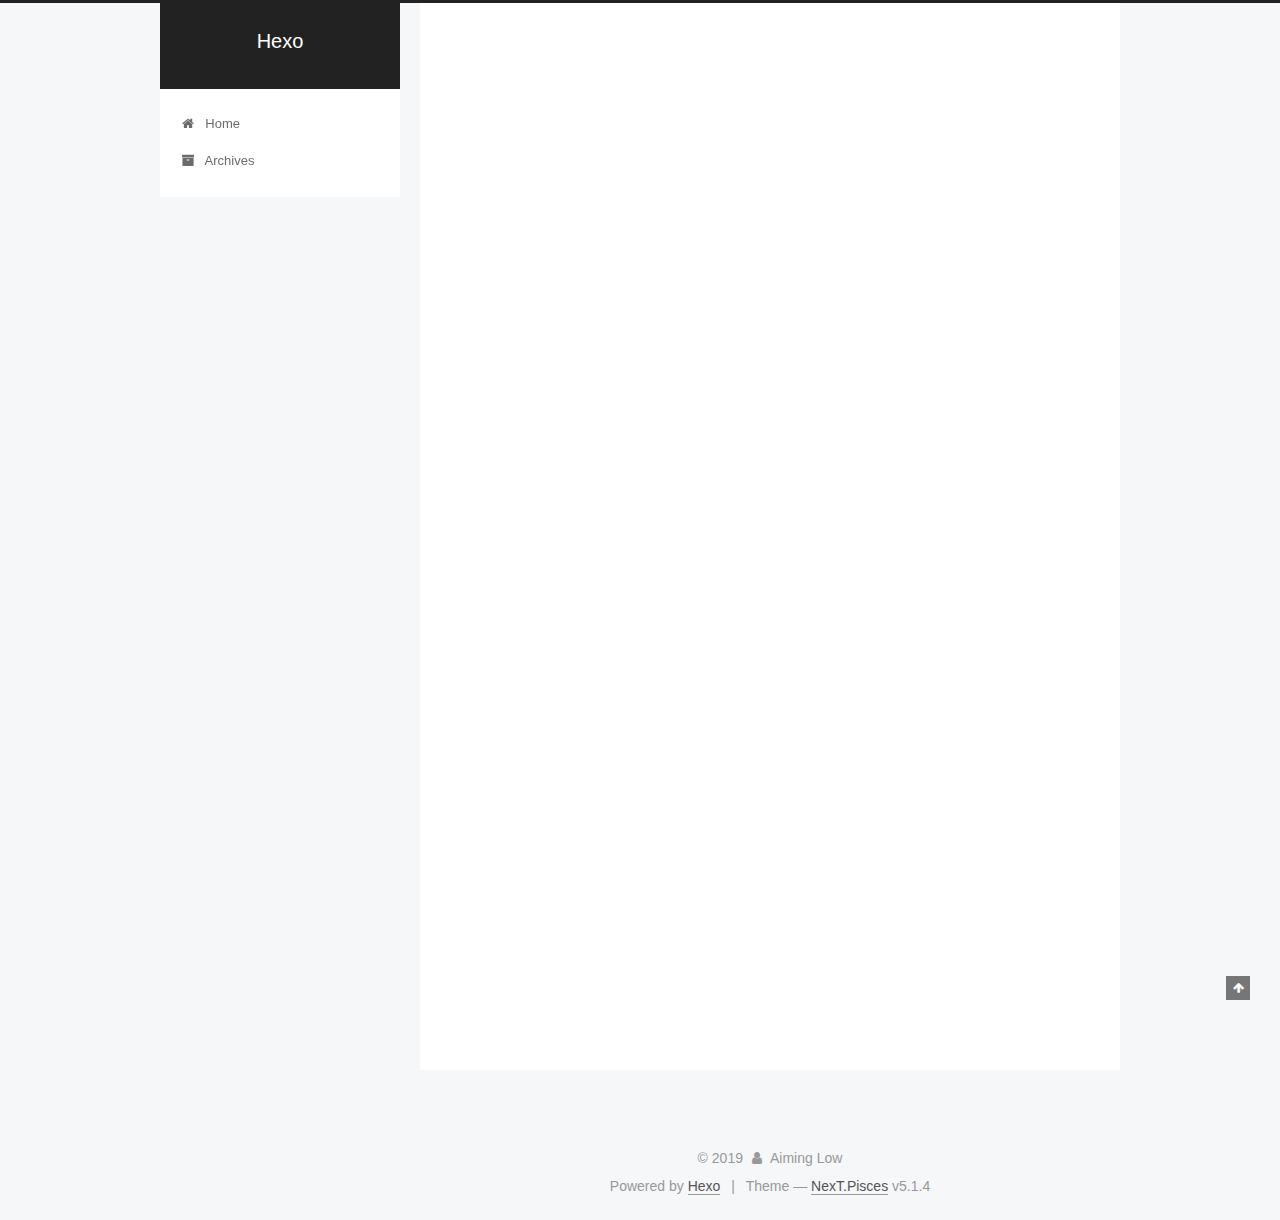
==== commit 181a5c4f: "Site updated: 2019-03-08 17:34:44" ====
--- a/index.html
+++ b/index.html
@@ -5,7 +5,7 @@
   
 
 
-<html class="theme-next muse use-motion" lang>
+<html class="theme-next pisces use-motion" lang>
 <head><meta name="generator" content="Hexo 3.8.0">
   <meta charset="UTF-8">
 <meta http-equiv="X-UA-Compatible" content="IE=edge">
@@ -93,7 +93,7 @@
   var NexT = window.NexT || {};
   var CONFIG = {
     root: '/',
-    scheme: 'Muse',
+    scheme: 'Pisces',
     version: '5.1.4',
     sidebar: {"position":"left","display":"post","offset":12,"b2t":false,"scrollpercent":false,"onmobile":false},
     fancybox: true,
@@ -449,7 +449,7 @@
 
 
 
-  <div class="theme-info">Theme &mdash; <a class="theme-link" target="_blank" href="https://github.com/iissnan/hexo-theme-next">NexT.Muse</a> v5.1.4</div>
+  <div class="theme-info">Theme &mdash; <a class="theme-link" target="_blank" href="https://github.com/iissnan/hexo-theme-next">NexT.Pisces</a> v5.1.4</div>
 
 
 
@@ -549,6 +549,13 @@
   
   
 
+
+  <script type="text/javascript" src="/js/src/affix.js?v=5.1.4"></script>
+
+  <script type="text/javascript" src="/js/src/schemes/pisces.js?v=5.1.4"></script>
+
+
+
   
 
   
--- a/css/main.css
+++ b/css/main.css
@@ -189,7 +189,7 @@
   font-size: 14px;
   line-height: 2;
   color: #555;
-  background: #fff;
+  background: #f5f7f9;
 }
 @media (max-width: 767px) {
   body {
@@ -653,8 +653,8 @@
 @media (min-width: 992px) {
   .full-image.full-image.full-image.full-image {
     max-width: none;
-    width: 110%;
-    margin: 25px -5%;
+    width: 118%;
+    margin: 0 -9%;
   }
 }
 .blockquote-center,
@@ -940,11 +940,11 @@
   display: inline-block;
   padding: 0 20px;
   font-size: 14px;
-  color: #fff;
-  background: #222;
-  border: 2px solid #222;
+  color: #555;
+  background: #fff;
+  border: 2px solid #555;
   text-decoration: none;
-  border-radius: 0;
+  border-radius: 2px;
   transition-property: background-color;
   transition-duration: 0.2s;
   transition-timing-function: ease-in-out;
@@ -953,8 +953,8 @@
 }
 .btn:hover {
   border-color: #222;
-  color: #222;
-  background: #fff;
+  color: #fff;
+  background: #222;
 }
 .btn +.btn {
   margin: 0 0 8px 8px;
@@ -1066,7 +1066,7 @@
   width: 24px;
   background: #222;
   font-size: 12px;
-  opacity: 1;
+  opacity: 0.6;
   color: #fff;
   cursor: pointer;
   text-align: center;
@@ -1087,7 +1087,7 @@
   }
 }
 .back-to-top.back-to-top-on {
-  bottom: 19px;
+  bottom: 30px;
 }
 .header {
   background: transparent;
@@ -1136,7 +1136,7 @@
 .site-subtitle {
   margin-top: 10px;
   font-size: 13px;
-  color: #999;
+  color: #ddd;
 }
 .use-motion .brand {
   opacity: 0;
@@ -1209,7 +1209,8 @@
   transition-timing-function: ease-in-out;
   transition-delay: 0s;
 }
-.menu .menu-item a:hover {
+.menu .menu-item a:hover,
+.menu-item-active a {
   border-bottom-color: #222;
 }
 .menu .menu-item .fa {
@@ -1738,20 +1739,20 @@
   display: block;
   margin: 0 auto;
   padding: 2px;
-  max-width: 96px;
+  max-width: 120px;
   height: auto;
-  border: 2px solid #333;
+  border: 1px solid #eee;
 }
 .site-author-name {
-  margin: 5px 0 0;
+  margin: 0;
   text-align: center;
-  color: #f5f5f5;
-  font-weight: normal;
+  color: #222;
+  font-weight: 600;
 }
 .site-description {
-  margin-top: 5px;
+  margin-top: 0;
   text-align: center;
-  font-size: 14px;
+  font-size: 13px;
   color: #999;
 }
 .site-state {
@@ -1763,7 +1764,7 @@
 .site-state-item {
   display: inline-block;
   padding: 0 15px;
-  border-left: 1px solid #333;
+  border-left: 1px solid #eee;
 }
 .site-state-item:first-child {
   border-left: none;
@@ -1776,11 +1777,11 @@
   text-align: center;
   color: inherit;
   font-weight: 600;
-  font-size: 18px;
+  font-size: 16px;
 }
 .site-state-item-name {
   font-size: 13px;
-  color: inherit;
+  color: #999;
 }
 .feed-link {
   margin-top: 20px;
@@ -1822,7 +1823,7 @@
   width: 4px;
   height: 4px;
   border-radius: 50%;
-  background: #41521f;
+  background: #8a6ee4;
 }
 .links-of-blogroll {
   font-size: 13px;
@@ -1860,7 +1861,7 @@
   color: #555;
 }
 .sidebar-nav li:hover {
-  color: #f5f5f5;
+  color: #fc6423;
 }
 .page-post-detail .sidebar-nav-toc {
   padding: 0 5px;
@@ -1869,11 +1870,11 @@
   margin-left: 10px;
 }
 .sidebar-nav .sidebar-nav-active {
-  color: #87daff;
-  border-bottom-color: #87daff;
+  color: #fc6423;
+  border-bottom-color: #fc6423;
 }
 .sidebar-nav .sidebar-nav-active:hover {
-  color: #87daff;
+  color: #fc6423;
 }
 .sidebar-panel {
   display: none;
@@ -1906,12 +1907,12 @@
   transition-timing-function: ease-in-out;
   transition-delay: 0s;
   transition-property: all;
-  color: #999;
-  border-bottom-color: #555;
+  color: #666;
+  border-bottom-color: #ccc;
 }
 .post-toc ol a:hover {
-  color: #ccc;
-  border-bottom-color: #ccc;
+  color: #000;
+  border-bottom-color: #000;
 }
 .post-toc .nav-item {
   overflow: hidden;
@@ -1933,14 +1934,14 @@
   display: block;
 }
 .post-toc .nav .active > a {
-  color: #87daff;
-  border-bottom-color: #87daff;
+  color: #fc6423;
+  border-bottom-color: #fc6423;
 }
 .post-toc .nav .active-current > a {
-  color: #87daff;
+  color: #fc6423;
 }
 .post-toc .nav .active-current > a:hover {
-  color: #87daff;
+  color: #fc6423;
 }
 .footer {
   font-size: 14px;
@@ -2345,6 +2346,16 @@
   transform: translate(-50%, -50%);
   color: #ccc;
 }
+@media (min-width: 768px) and (max-width: 991px) {
+  .busuanzi-count {
+    width: auto;
+  }
+}
+@media (max-width: 767px) {
+  .busuanzi-count {
+    width: auto;
+  }
+}
 .site-uv,
 .site-pv,
 .page-pv {
@@ -2580,83 +2591,403 @@
   }
 }
 .page-post-detail .sidebar-toggle-line {
-  background: #87daff;
+  background: #fc6423;
 }
 .page-post-detail .comments {
   overflow: hidden;
 }
-@media (max-width: 767px) {
-  .header-inner,
-  .container .main-inner,
+.header {
+  position: relative;
+  margin: 0 auto;
+  width: 960px;
+}
+@media (min-width: 768px) and (max-width: 991px) {
+  .header {
+    width: auto;
+  }
+}
+@media (max-width: 767px) {
+  .header {
+    width: auto;
+  }
+}
+.header-inner {
+  position: absolute;
+  top: 0;
+  overflow: hidden;
+  padding: 0;
+  width: 240px;
+  background: #fff;
+  box-shadow: initial;
+  border-radius: initial;
+}
+@media (min-width: 1600px) {
+  .container .header-inner {
+    width: 240px;
+  }
+}
+@media (min-width: 768px) and (max-width: 991px) {
+  .header-inner {
+    position: relative;
+    width: auto;
+    border-radius: initial;
+  }
+}
+@media (max-width: 767px) {
+  .header-inner {
+    position: relative;
+    width: auto;
+    border-radius: initial;
+  }
+}
+.main:before,
+.main:after {
+  content: " ";
+  display: table;
+}
+.main:after {
+  clear: both;
+}
+@media (min-width: 768px) and (max-width: 991px) {
+  .main {
+    padding-bottom: 100px;
+  }
+}
+@media (max-width: 767px) {
+  .main {
+    padding-bottom: 100px;
+  }
+}
+.container .main-inner {
+  width: 960px;
+}
+@media (min-width: 768px) and (max-width: 991px) {
+  .container .main-inner {
+    width: auto;
+  }
+}
+@media (max-width: 767px) {
+  .container .main-inner {
+    width: auto;
+  }
+}
+.content-wrap {
+  float: right;
+  box-sizing: border-box;
+  padding: 40px;
+  width: 700px;
+  background: #fff;
+  min-height: 700px;
+  box-shadow: initial;
+  border-radius: initial;
+}
+@media (min-width: 768px) and (max-width: 991px) {
+  .content-wrap {
+    width: 100%;
+    padding: 20px;
+    border-radius: initial;
+  }
+}
+@media (max-width: 767px) {
+  .content-wrap {
+    width: 100%;
+    padding: 20px;
+    min-height: auto;
+    border-radius: initial;
+  }
+}
+.sidebar {
+  position: static;
+  float: left;
+  margin-top: 300px;
+  width: 240px;
+  background: #f5f7f9;
+  box-shadow: none;
+}
+@media (min-width: 768px) and (max-width: 991px) {
+  .sidebar {
+    display: none;
+  }
+}
+@media (max-width: 767px) {
+  .sidebar {
+    display: none;
+  }
+}
+.sidebar-toggle {
+  display: none;
+}
+.footer-inner {
+  width: 960px;
+  padding-left: 260px;
+}
+@media (min-width: 768px) and (max-width: 991px) {
   .footer-inner {
     width: auto;
-  }
-}
-embed {
-  display: block;
-  margin: 0px auto 25px auto;
-}
-.custom-logo .site-meta-headline {
-  text-align: center;
-}
-.custom-logo .brand {
+    padding-left: 0 !important;
+    padding-right: 0 !important;
+  }
+}
+@media (max-width: 767px) {
+  .footer-inner {
+    width: auto;
+    padding-left: 0 !important;
+    padding-right: 0 !important;
+  }
+}
+.sidebar-position-right .header-inner {
+  right: 0;
+}
+.sidebar-position-right .content-wrap {
+  float: left;
+}
+.sidebar-position-right .sidebar {
+  float: right;
+}
+.sidebar-position-right .footer-inner {
+  padding-left: 0;
+  padding-right: 260px;
+}
+.site-brand-wrapper {
+  position: relative;
+}
+.site-meta {
+  padding: 20px 0;
+  color: #fff;
+  background: #222;
+}
+@media (min-width: 768px) and (max-width: 991px) {
+  .site-meta {
+    box-shadow: 0 0 16px rgba(0,0,0,0.5);
+  }
+}
+@media (max-width: 767px) {
+  .site-meta {
+    box-shadow: 0 0 16px rgba(0,0,0,0.5);
+  }
+}
+.brand {
+  padding: 0;
   background: none;
 }
-.custom-logo .site-title {
-  margin: 10px auto 0;
-  font-size: 24px;
-  color: #222;
-}
-.custom-logo .site-title a {
-  border: none;
-}
-.custom-logo-image {
-  margin: 0 auto;
-  padding: 5px;
-  max-width: 150px;
-  background: #fff;
-}
-@media (max-width: 767px) {
-  .site-nav {
-    position: absolute;
-    left: 0;
-    top: 52px;
-    margin: 0;
-    width: 100%;
-    padding: 0;
-    background: #fff;
-    border-bottom: 1px solid #ddd;
-    z-index: 1030;
-  }
-}
-@media (max-width: 767px) {
-  .menu {
-    text-align: left;
-  }
-}
-@media (max-width: 767px) {
-  .menu .menu-item {
-    display: block;
-    margin: 0 10px;
-    vertical-align: top;
-  }
-}
-@media (max-width: 767px) {
-  .menu .menu-item br {
-    display: none;
-  }
-}
-@media (max-width: 767px) {
-  .menu .menu-item a {
-    padding: 5px 10px;
-  }
-}
-.menu .menu-item .fa {
-  margin-right: 0;
+.brand:hover {
+  color: #fff;
+}
+.site-subtitle {
+  margin: 10px 10px 0;
+  font-weight: initial;
 }
 .site-search form {
   display: none;
 }
+.site-nav {
+  border-top: none;
+}
+@media (min-width: 768px) and (max-width: 991px) {
+  .site-nav {
+    display: none !important;
+  }
+}
+@media (min-width: 768px) and (max-width: 991px) {
+  .site-nav-on {
+    display: block !important;
+  }
+}
+.menu .menu-item {
+  display: block;
+  margin: 0;
+}
+.menu .menu-item a {
+  position: relative;
+  box-sizing: border-box;
+  padding: 5px 20px;
+  text-align: left;
+  line-height: inherit;
+  transition-property: background-color;
+  transition-duration: 0.2s;
+  transition-timing-function: ease-in-out;
+  transition-delay: 0s;
+}
+.menu .menu-item a:hover,
+.menu-item-active a {
+  background: #f9f9f9;
+  border-bottom-color: #fff;
+}
+.menu .menu-item br {
+  display: none;
+}
+.menu-item-active a:after {
+  content: " ";
+  position: absolute;
+  top: 50%;
+  margin-top: -3px;
+  right: 15px;
+  width: 6px;
+  height: 6px;
+  border-radius: 50%;
+  background-color: #bbb;
+}
+.btn-bar {
+  background-color: #fff;
+}
+.site-nav-toggle {
+  left: 20px;
+  top: 50%;
+  -webkit-transform: translateY(-50%);
+  -webkit-transform: translateY(-50%);
+  -moz-transform: translateY(-50%);
+  -ms-transform: translateY(-50%);
+  -o-transform: translateY(-50%);
+  transform: translateY(-50%);
+}
+@media (min-width: 768px) and (max-width: 991px) {
+  .site-nav-toggle {
+    display: block;
+  }
+}
+.use-motion .sidebar .motion-element {
+  opacity: 1;
+}
+.sidebar {
+  margin-left: -100%;
+  right: auto;
+  bottom: auto;
+  -webkit-transform: none;
+}
+.sidebar-inner {
+  box-sizing: border-box;
+  width: 240px;
+  color: #555;
+  background: #fff;
+  box-shadow: initial;
+  border-radius: initial;
+  opacity: 0;
+}
+.sidebar-inner.affix {
+  position: fixed;
+  top: 12px;
+}
+.sidebar-inner.affix-bottom {
+  position: absolute;
+}
+.site-overview {
+  text-align: left;
+}
+.site-author:before,
+.site-author:after {
+  content: " ";
+  display: table;
+}
+.site-author:after {
+  clear: both;
+}
+.sidebar a {
+  color: #555;
+}
+.sidebar a:hover {
+  color: #222;
+}
+.site-state-item {
+  padding: 0 10px;
+}
+.links-of-author-item a:before {
+  display: none;
+}
+.links-of-author-item a {
+  border-bottom: none;
+  text-decoration: underline;
+}
+.feed-link {
+  border-top: 1px dotted #ccc;
+  border-bottom: 1px dotted #ccc;
+  text-align: center;
+}
+.feed-link a {
+  display: block;
+  color: #fc6423;
+  border: none;
+}
+.feed-link a:hover {
+  background: none;
+  color: #e34603;
+}
+.feed-link a:hover i {
+  color: #e34603;
+}
+.links-of-author {
+  display: flex;
+  flex-wrap: wrap;
+  justify-content: center;
+}
+.links-of-author-item {
+  margin: 5px 0 0;
+  width: 50%;
+}
+.links-of-author-item a {
+  max-width: 216px;
+  box-sizing: border-box;
+  display: inline-block;
+  margin-right: 0;
+  margin-bottom: 0;
+  padding: 0 5px;
+  overflow: hidden;
+  white-space: nowrap;
+  text-overflow: ellipsis;
+}
+.links-of-author-item a {
+  display: block;
+  text-decoration: none;
+}
+.links-of-author-item a:hover {
+  border-radius: 4px;
+  background: #eee;
+}
+.links-of-author-item .fa {
+  margin-right: 2px;
+  font-size: 16px;
+}
+.links-of-author-item .fa-globe {
+  font-size: 15px;
+}
+.links-of-blogroll {
+  text-align: center;
+  margin-top: 20px;
+  padding: 3px 0 0;
+  border-top: 1px dotted #ccc;
+}
+.links-of-blogroll-title {
+  margin-top: 0;
+}
+.links-of-blogroll-item {
+  padding: 0;
+}
+.links-of-blogroll-inline:before,
+.links-of-blogroll-inline:after {
+  content: " ";
+  display: table;
+}
+.links-of-blogroll-inline:after {
+  clear: both;
+}
 .links-of-blogroll-inline .links-of-blogroll-item {
-  display: inline-block;
-}
+  margin: 5px 0 0;
+  width: 50%;
+  display: inline-block;
+  width: unset;
+}
+.links-of-blogroll-inline .links-of-blogroll-item a {
+  max-width: 216px;
+  box-sizing: border-box;
+  display: inline-block;
+  margin-right: 0;
+  margin-bottom: 0;
+  padding: 0 5px;
+  overflow: hidden;
+  white-space: nowrap;
+  text-overflow: ellipsis;
+}
+@media (max-width: 767px) {
+  .post-body {
+    text-align: justify;
+  }
+}
